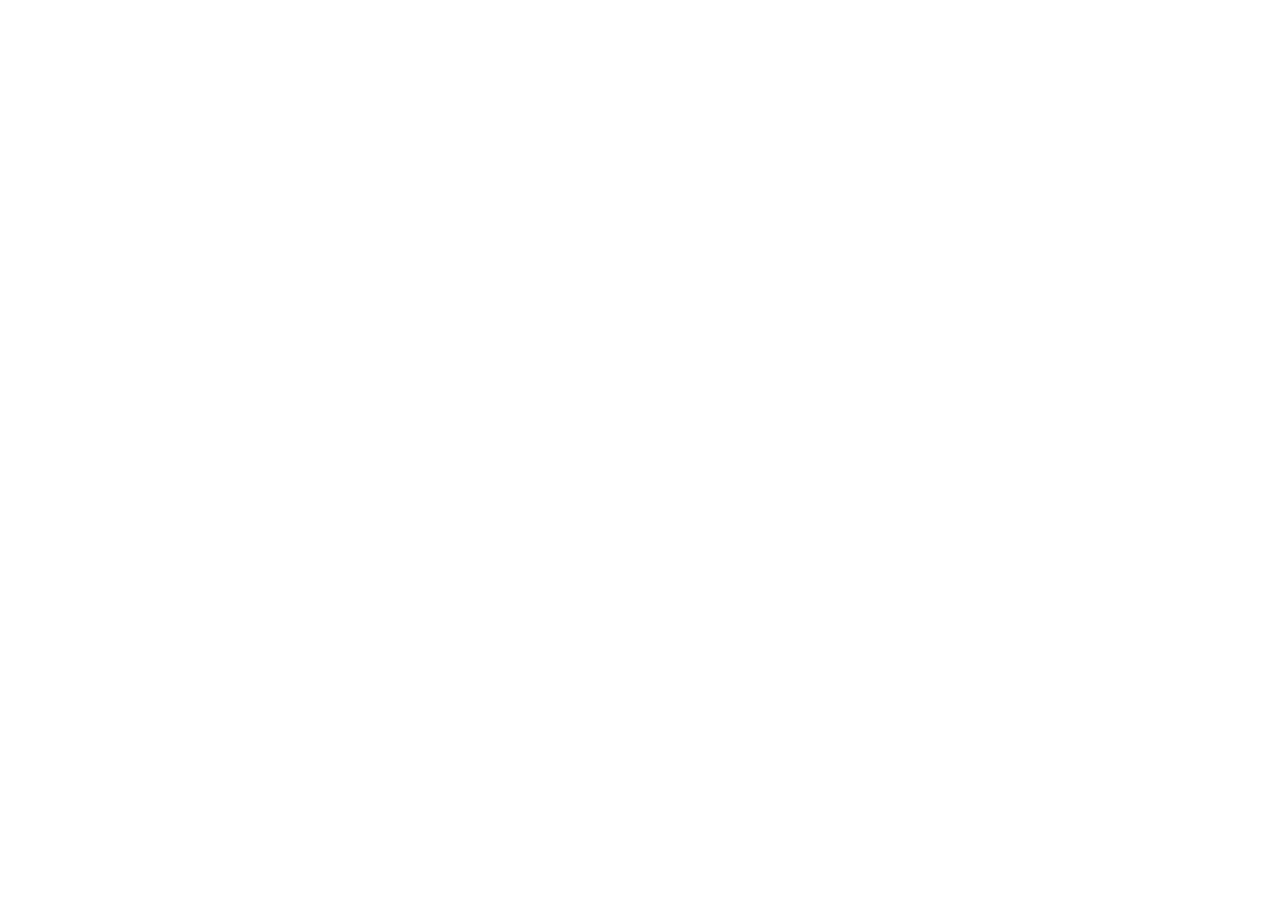
==== index.html @ de81b4c9 "starter" ====
<!DOCTYPE html>
<html lang="en">
<head>
    <meta charset="UTF-8">
    <meta name="viewport" content="width=device-width, initial-scale=1.0">
    <title>Personal Portfolio</title>
</head>
<body>
    
</body>
</html>
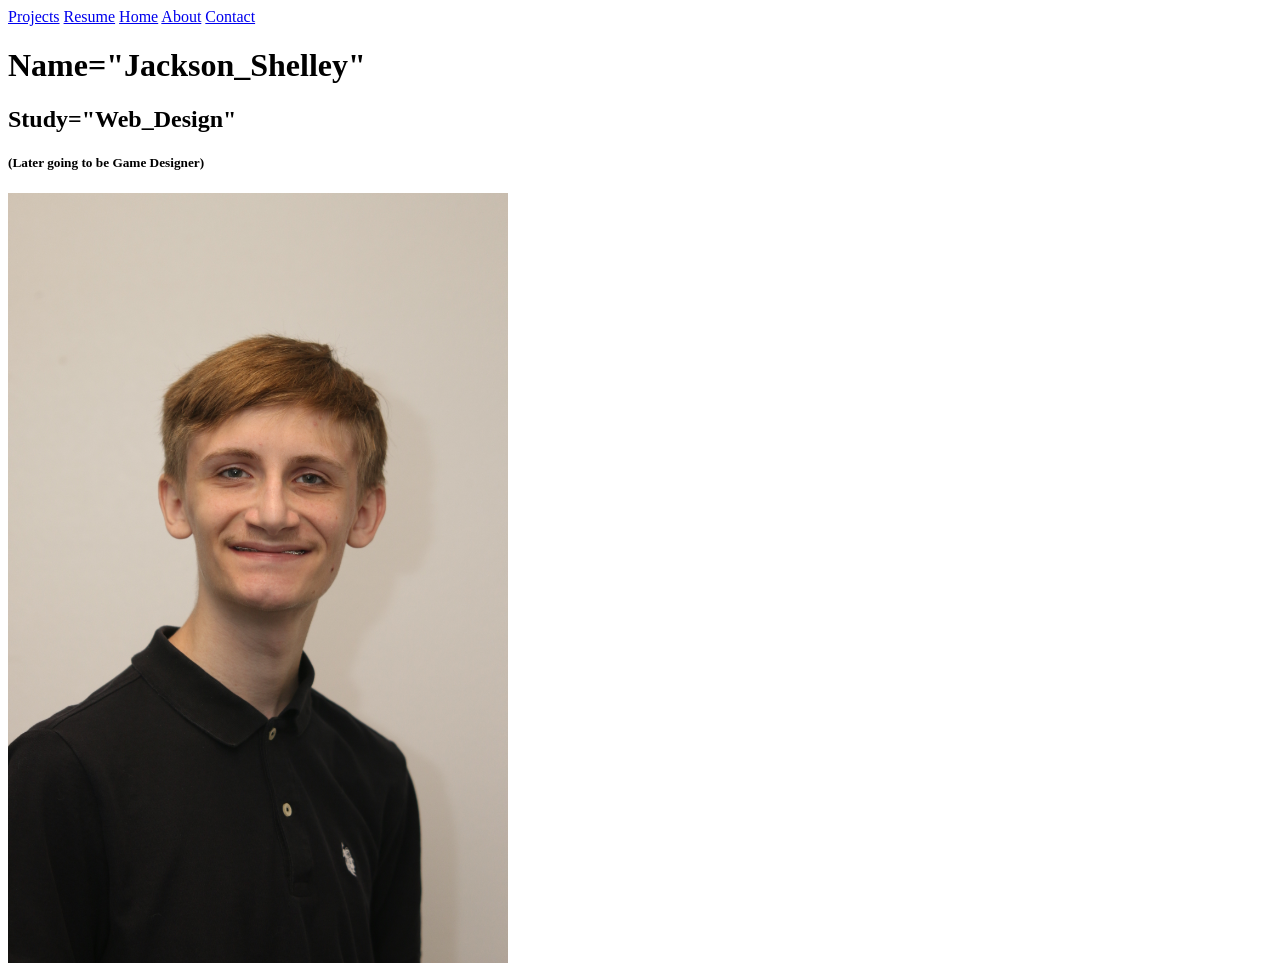
==== commit fa3b3258: "finished about page and updated homepage" ====
--- a/index.html
+++ b/index.html
@@ -3,9 +3,22 @@
 <head>
     <meta charset="UTF-8">
     <meta name="viewport" content="width=device-width, initial-scale=1.0">
+    <link rel="Stylesheet" href="style.css">
+    <script href="script.js" defer></script>
     <title>Personal Portfolio</title>
 </head>
 <body>
-    
+    <nav id="navbar">
+        <a href="projects.html" id="projects">Projects</a>
+        <a href="resume.html" id="resume">Resume</a>
+        <a href="index.html" id="home">Home</a>
+        <a href="about.html" id="about">About</a>
+        <a href="contact.html" id="contact">Contact</a>
+    </nav>
+    <h1>Name="Jackson_Shelley"</h1>
+    <h2>Study="Web_Design"</h2>
+    <h5>(Later going to be Game Designer)</h5>
+
+    <img src="IMG_2749.JPG" id="profile" height="770" width="500">
 </body>
 </html>
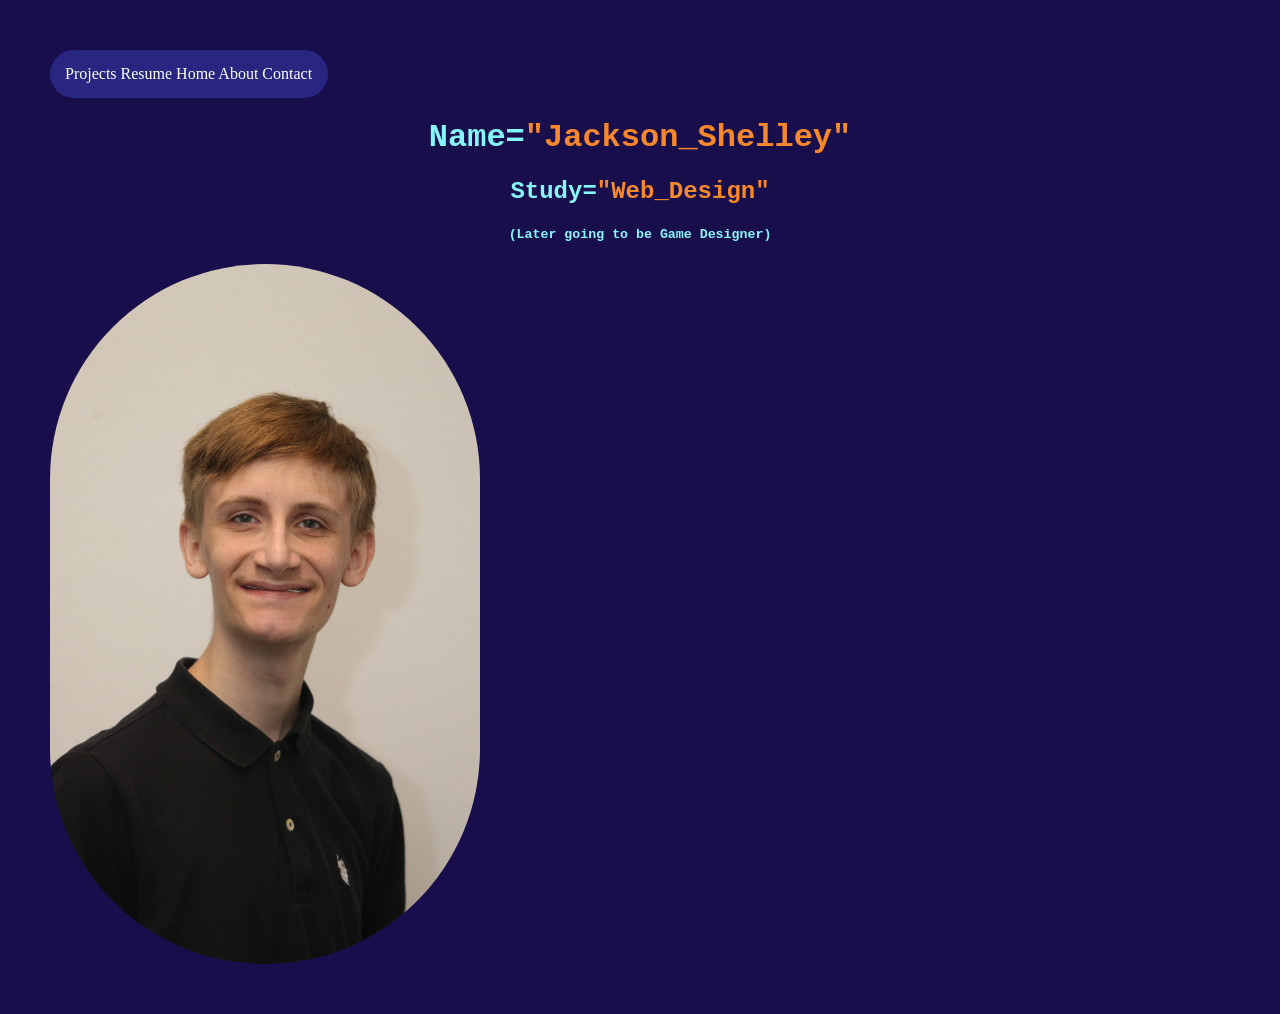
==== commit f66e151b: "css styling" ====
--- a/index.html
+++ b/index.html
@@ -15,10 +15,10 @@
         <a href="about.html" id="about">About</a>
         <a href="contact.html" id="contact">Contact</a>
     </nav>
-    <h1>Name="Jackson_Shelley"</h1>
-    <h2>Study="Web_Design"</h2>
+    <h1>Name=<span class="orange">"Jackson_Shelley"</span></h1>
+    <h2>Study=<span class="orange">"Web_Design"</span></h2>
     <h5>(Later going to be Game Designer)</h5>
 
-    <img src="IMG_2749.JPG" id="profile" height="770" width="500">
+    <img src="IMG_2749.JPG" id="profile" height="700" width="430">
 </body>
 </html>
--- a/style.css
+++ b/style.css
@@ -0,0 +1,81 @@
+body {
+    background-color: #180e4b;
+    margin: 50px;
+}
+
+#navbar {
+    padding: 15px;
+    background-color: #282681;
+    width: 248px;
+    border-radius: 30px;
+}
+
+#navbar a {
+    text-decoration: none;
+    color: white;
+}
+
+#profile {
+    display:flex;
+    justify-content: center;
+    border-radius: 400px;
+}
+
+h1 {
+    font-family:'Courier New', Courier, monospace;
+    color: #87f7ff;
+    display:flex;
+    justify-content:center;
+}
+
+h2 {
+    font-family:'Courier New', Courier, monospace;
+    color: #87f7ff;
+    display:flex;
+    justify-content:center;
+}
+
+h3 {
+    font-family:'Courier New', Courier, monospace;
+    color: #87f7ff;
+
+}
+
+h5 {
+    font-family:'Courier New', Courier, monospace;
+    color: #87f7ff;
+    display:flex;
+    justify-content:center;
+}
+
+p {
+    color: white;
+}
+
+form {
+    background-color:#180e4b;
+    max-width: 550px;
+}
+
+form #message {
+    width: 500px;
+    height: 100px;
+}
+
+#send { 
+    background-color:cornflowerblue;
+    padding: 15px;
+    border-radius: 15px;
+    color: white;
+}
+
+#send:hover {
+    background-color:rgb(88, 126, 196);
+}
+
+li {
+    color: white;
+}
+.orange {
+    color: #f9882c;
+}
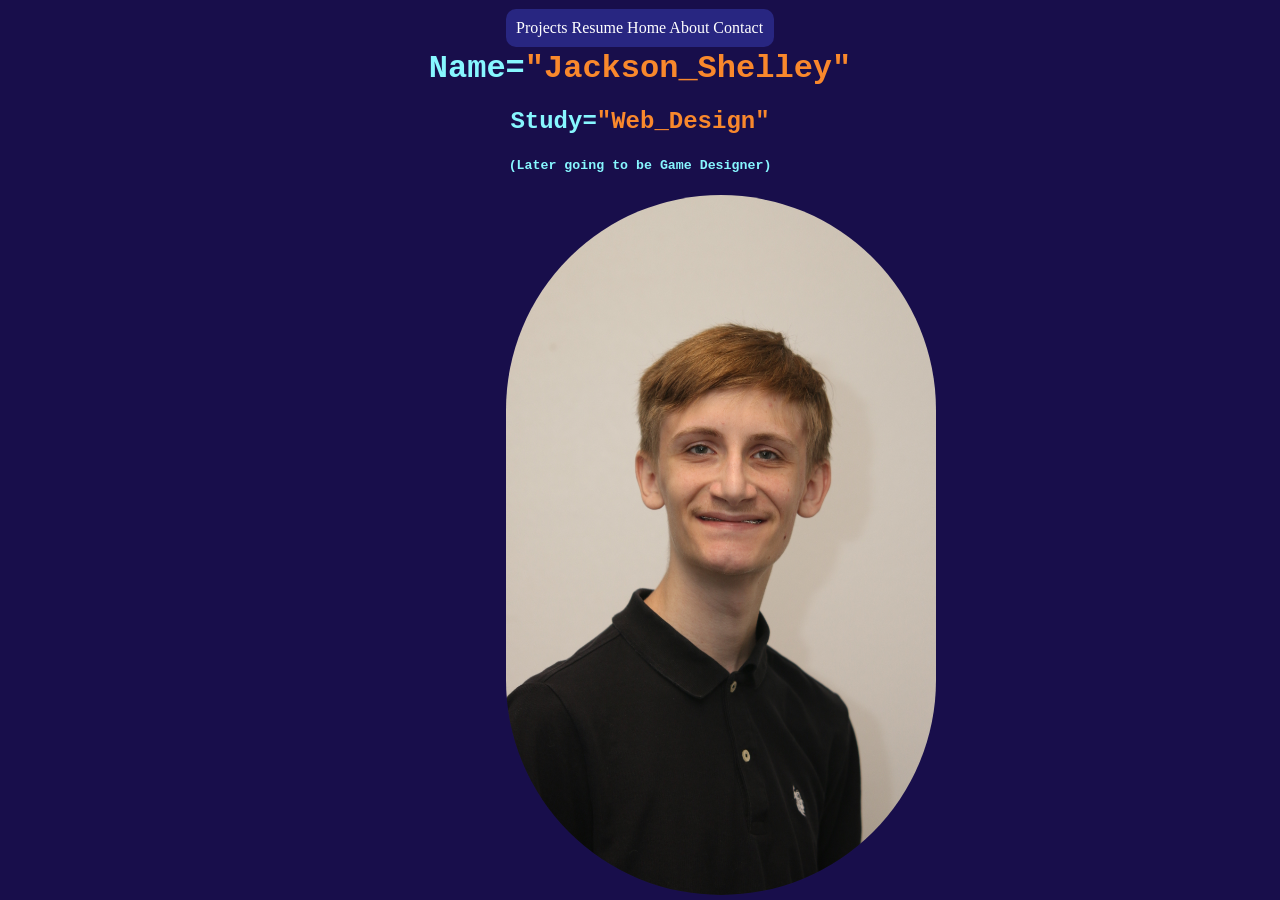
==== commit 50c5a2ae: "animations and resume remake" ====
--- a/index.html
+++ b/index.html
@@ -15,10 +15,12 @@
         <a href="about.html" id="about">About</a>
         <a href="contact.html" id="contact">Contact</a>
     </nav>
-    <h1>Name=<span class="orange">"Jackson_Shelley"</span></h1>
-    <h2>Study=<span class="orange">"Web_Design"</span></h2>
-    <h5>(Later going to be Game Designer)</h5>
+<div>
+    <h1 class="grow">Name=<span class="orange">"Jackson_Shelley"</span></h1>
+    <h2 class="grow">Study=<span class="orange">"Web_Design"</span></h2>
+    <h5 class="subtitle">(Later going to be Game Designer)</h5>
+</div>
 
-    <img src="IMG_2749.JPG" id="profile" height="700" width="430">
+    <img src="IMG_2749.JPG" alt="image" id="profile" class="image" height="700" width="430">
 </body>
 </html>
--- a/style.css
+++ b/style.css
@@ -3,11 +3,21 @@
     margin: 50px;
 }
 
+nav {
+    top: 40%;
+    left: 50%;
+}
+
 #navbar {
-    padding: 15px;
+    position: absolute;
+    width: 248px;
+    border-radius: 10px;
+    background-color: rgba(0, 0, 0, 0.2);
+    transform: translateX(-50%);
+    top: 1%;
+    left: 50%;
     background-color: #282681;
-    width: 248px;
-    border-radius: 30px;
+    padding: 10px;
 }
 
 #navbar a {
@@ -16,9 +26,9 @@
 }
 
 #profile {
-    display:flex;
-    justify-content: center;
+    position: absolute;
     border-radius: 400px;
+    left: 39.5%;
 }
 
 h1 {
@@ -52,6 +62,11 @@
     color: white;
 }
 
+#linkedin {
+    text-decoration: none;
+    color: white;
+}
+
 form {
     background-color:#180e4b;
     max-width: 550px;
@@ -78,4 +93,62 @@
 }
 .orange {
     color: #f9882c;
+}
+
+#My-resume {
+    display:flex;
+    gap: 15px;
+}
+
+#download {
+    padding: 10px;
+    background-color:#282681;
+    text-decoration: none;
+    color: white;
+    border-radius: 10px;
+}
+
+/* animations */
+
+@keyframes title-move {
+    0% {
+        transform: translateY(-1000px);
+    }
+    100% {
+        transform: translateY(0px);
+    }
+}
+
+.image {
+    animation-name: title-move;
+    animation-duration: 5s;
+}
+
+@keyframes title-size {
+    0% {
+        font-size: 0%;
+    }
+    80% {
+        font-size: 250%;
+    }
+
+}
+
+.grow {
+    animation-name: title-size;
+    animation-duration: 5s;
+}
+
+@keyframes subtitle-move {
+    0% {
+        transform:translateY(-1000px);
+    }
+    80% {
+        transform: translateY(100px);
+    }
+}
+
+.subtitle {
+    animation-name:subtitle-move;
+    animation-duration:6s;
 }
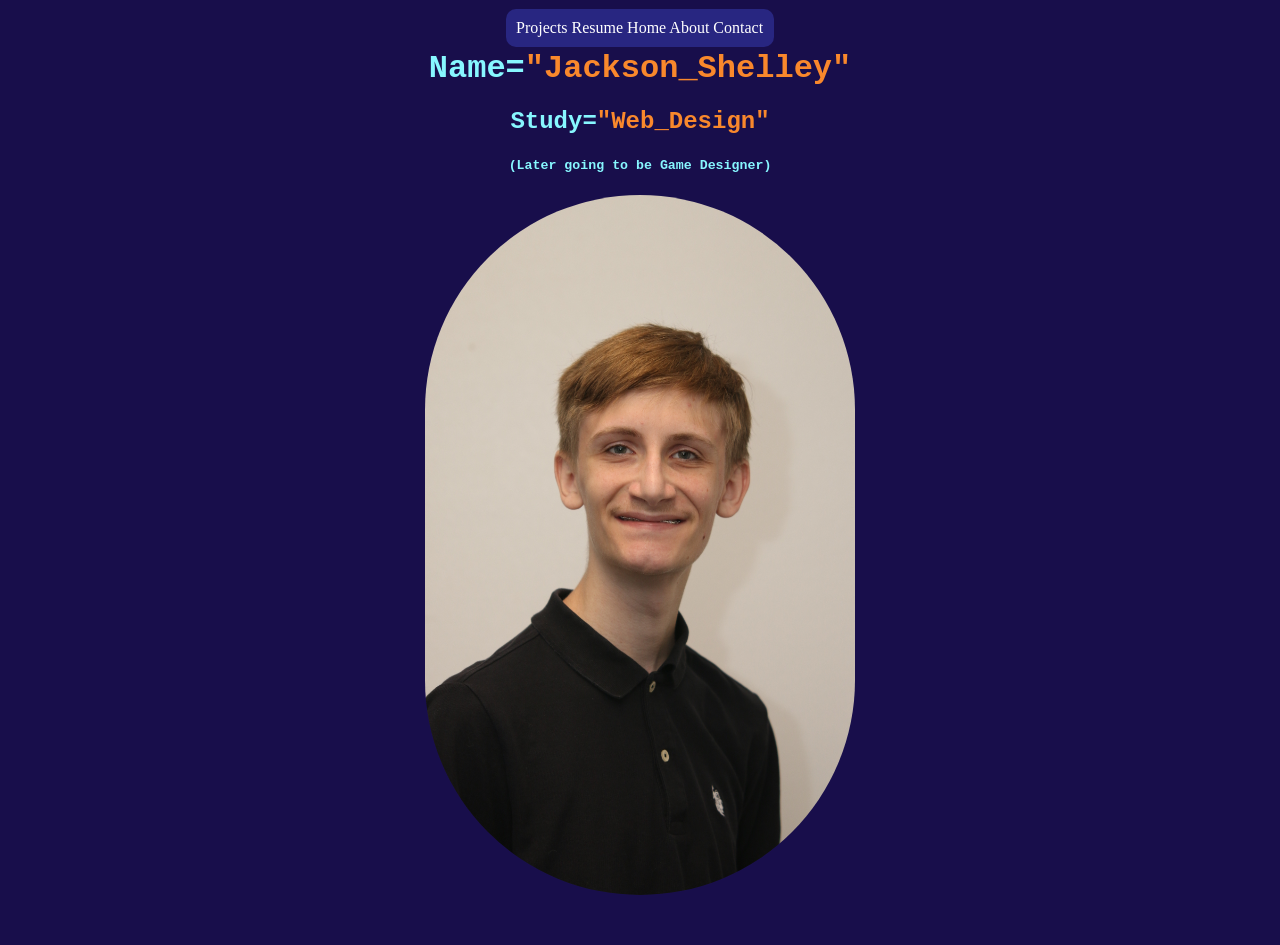
==== commit 923d3b92: "contact form email" ====
--- a/index.html
+++ b/index.html
@@ -4,7 +4,6 @@
     <meta charset="UTF-8">
     <meta name="viewport" content="width=device-width, initial-scale=1.0">
     <link rel="Stylesheet" href="style.css">
-    <script href="script.js" defer></script>
     <title>Personal Portfolio</title>
 </head>
 <body>
--- a/style.css
+++ b/style.css
@@ -26,9 +26,9 @@
 }
 
 #profile {
-    position: absolute;
     border-radius: 400px;
-    left: 39.5%;
+    display: block;
+    margin: auto;
 }
 
 h1 {
@@ -96,7 +96,7 @@
 }
 
 #My-resume {
-    display:flex;
+
     gap: 15px;
 }
 
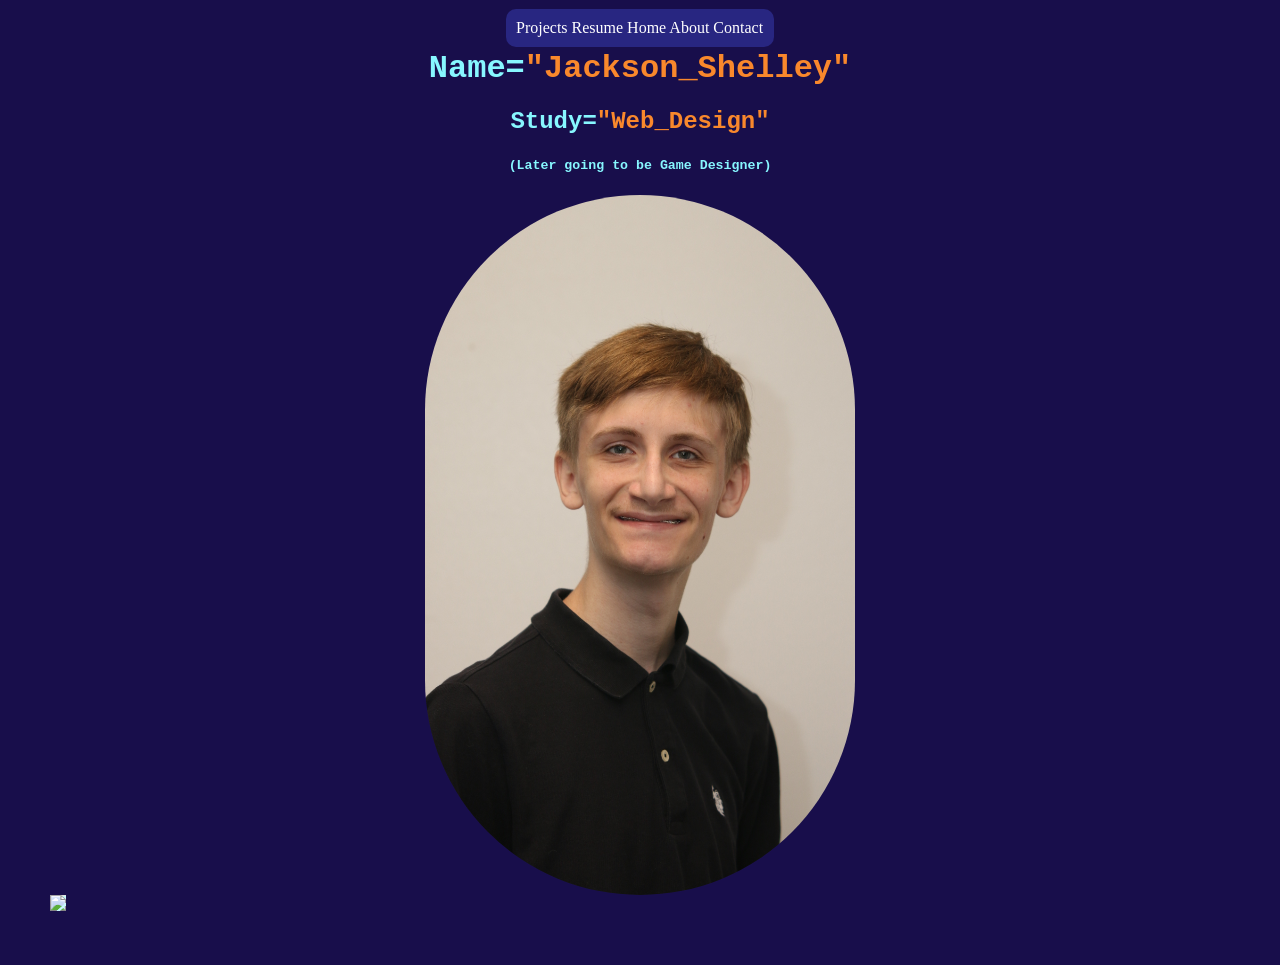
==== commit eed74501: "image animation" ====
--- a/index.html
+++ b/index.html
@@ -21,5 +21,7 @@
 </div>
 
     <img src="IMG_2749.JPG" alt="image" id="profile" class="image" height="700" width="430">
+    <img src="#" class="cycle">
+
 </body>
 </html>
--- a/style.css
+++ b/style.css
@@ -67,6 +67,11 @@
     color: white;
 }
 
+#Github {
+    text-decoration: none;
+    color: white;
+}
+
 form {
     background-color:#180e4b;
     max-width: 550px;
@@ -96,8 +101,23 @@
 }
 
 #My-resume {
-
+    position: relative;
+    margin: auto;
+    padding: 20px;
+    background-color:#21206b;
+    font-size: clamp(8px, 100%, 16px);
+    width: clamp(100px, 50%, 900px); 
     gap: 15px;
+
+}
+
+#section1 {
+    position: absolute;
+    right: 50px;
+    width: 500px;
+    top: 50px;
+    font-size: clamp(8px, 100%, 16px);
+    width: clamp(100px, 50%, 500px); 
 }
 
 #download {
@@ -106,6 +126,10 @@
     text-decoration: none;
     color: white;
     border-radius: 10px;
+    border-color: white;
+}
+#download:hover {
+    background-color:#3836b8
 }
 
 /* animations */
@@ -151,4 +175,28 @@
 .subtitle {
     animation-name:subtitle-move;
     animation-duration:6s;
-}+}
+
+@keyframes cycles {
+    0% {
+        background-image: url(budget.png);
+    }
+    33% {
+        background-image: url(lego.png);
+    }
+    66% {
+        background-image: url(list.png)
+    }
+    100% {
+        background-image: url(budget.png);
+    }
+}
+
+.cycle {
+    width: 900;
+    height: 450;
+    background-image: url(budget.png);
+    animation-name: cycles;
+    animation-duration: 5s;
+    animation-iteration-count: infinite;
+}
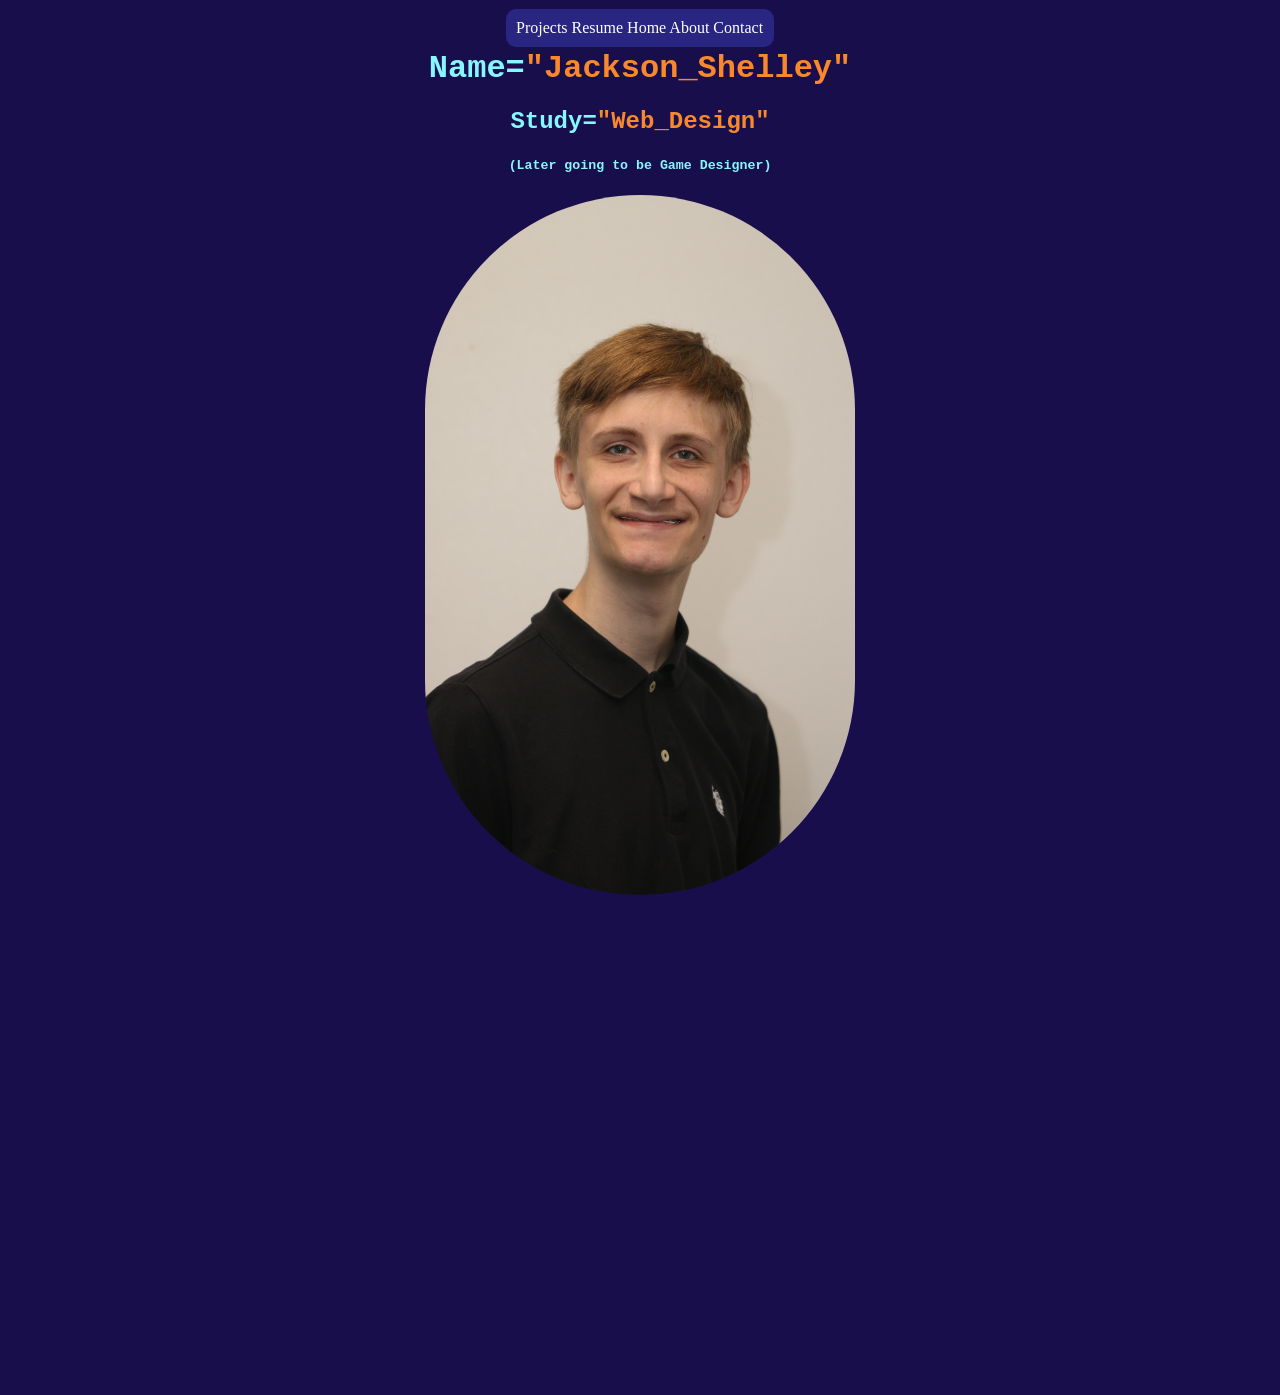
==== commit e71a81f5: "home page animation" ====
--- a/index.html
+++ b/index.html
@@ -21,7 +21,7 @@
 </div>
 
     <img src="IMG_2749.JPG" alt="image" id="profile" class="image" height="700" width="430">
-    <img src="#" class="cycle">
+    <div class="cycle"></div>
 
 </body>
 </html>
--- a/style.css
+++ b/style.css
@@ -181,22 +181,27 @@
     0% {
         background-image: url(budget.png);
     }
-    33% {
+    33.3% {
         background-image: url(lego.png);
     }
-    66% {
+    66.6% {
         background-image: url(list.png)
     }
     100% {
         background-image: url(budget.png);
     }
+
 }
 
 .cycle {
-    width: 900;
-    height: 450;
-    background-image: url(budget.png);
+    width: 900px;
+    height: 450px;
     animation-name: cycles;
-    animation-duration: 5s;
+    animation-duration: 10s;
     animation-iteration-count: infinite;
-}
+    background-size: cover;
+}
+
+.projects {
+    scroll-behavior: smooth;
+}
